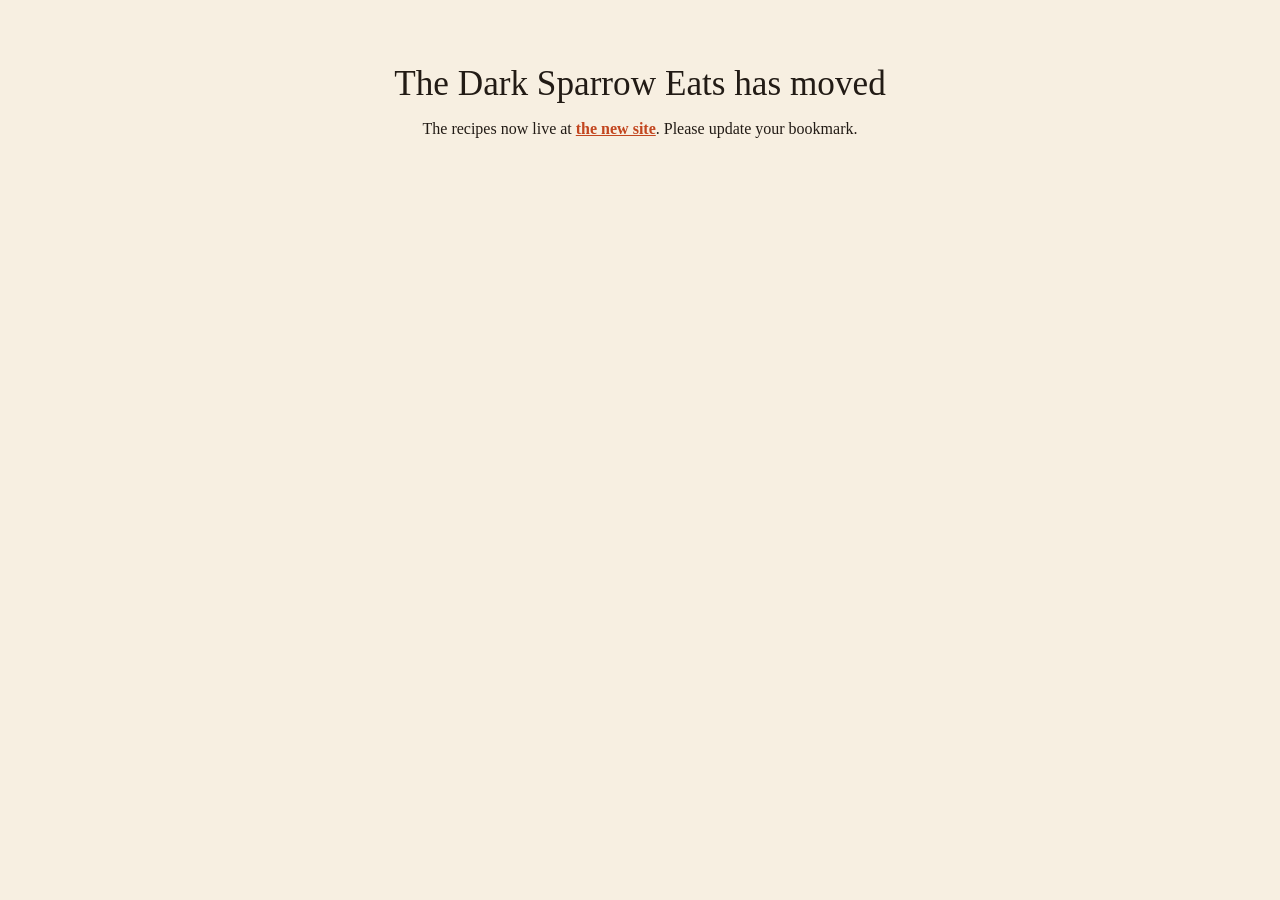
==== docs/index.html @ 2e4ec0d6 "Add moved-site forwarding page for GitHub Pages" ====
<!DOCTYPE html>
<html lang="en">
<head>
  <meta charset="utf-8">
  <meta name="viewport" content="width=device-width, initial-scale=1">
  <meta name="robots" content="noindex">
  <title>The Dark Sparrow Eats has moved</title>
  <!--
    GitHub Pages forwarding page. NOT part of the Cloudflare site.
    1. Change NEW_SITE below to the Cloudflare address (no slash at the end).
    2. Change the same address in the <a href> further down.
    3. In GitHub: Settings → Pages → Branch: main, folder: /docs → Save.
    Old links, including links to one recipe (#/recipe/...), then forward to the new site.
  -->
  <script>
    var NEW_SITE = "https://dark-sparrow-eats.YOUR-ACCOUNT.workers.dev";
    if (NEW_SITE.indexOf("YOUR-ACCOUNT") === -1) {
      location.replace(NEW_SITE + "/" + (location.hash || ""));
    }
  </script>
  <style>
    body { font-family: Georgia, serif; background: #f7efe1; color: #221b15; margin: 0; padding: 4rem 1.5rem; text-align: center; }
    h1 { font-weight: 500; font-size: 2.2rem; margin: 0 0 1rem; }
    a { color: #c2461f; font-weight: 600; }
  </style>
</head>
<body>
  <h1>The Dark Sparrow Eats has moved</h1>
  <p>The recipes now live at <a href="https://dark-sparrow-eats.YOUR-ACCOUNT.workers.dev/">the new site</a>. Please update your bookmark.</p>
</body>
</html>
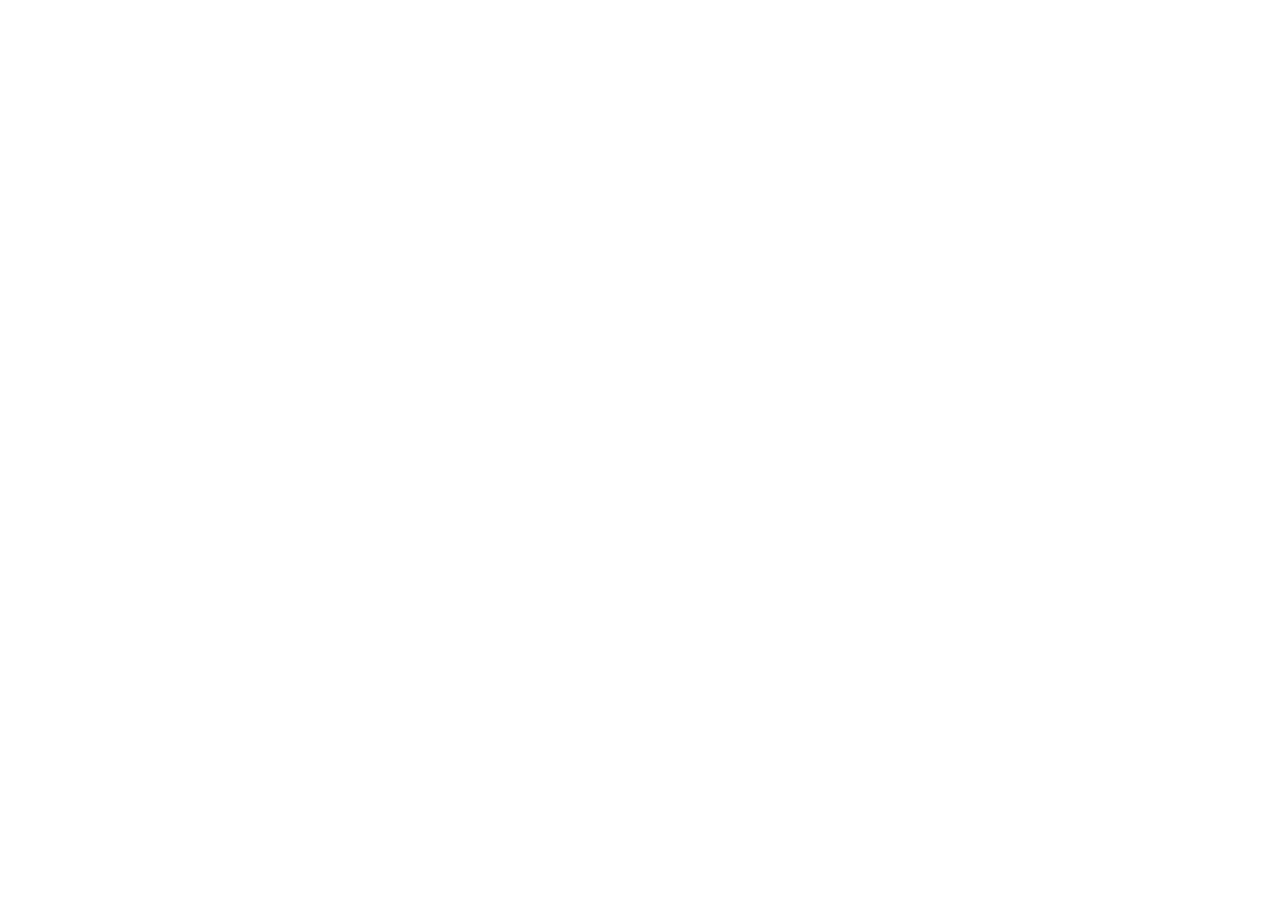
==== commit b6f8e188: "Point the moved page and README at recipes.the-dark-sparro.workers.dev Co-Authored-By: Claude Opus 5" ====
--- a/docs/index.html
+++ b/docs/index.html
@@ -13,7 +13,7 @@
     Old links, including links to one recipe (#/recipe/...), then forward to the new site.
   -->
   <script>
-    var NEW_SITE = "https://dark-sparrow-eats.YOUR-ACCOUNT.workers.dev";
+    var NEW_SITE = "https://recipes.the-dark-sparro.workers.dev";
     if (NEW_SITE.indexOf("YOUR-ACCOUNT") === -1) {
       location.replace(NEW_SITE + "/" + (location.hash || ""));
     }
@@ -26,6 +26,6 @@
 </head>
 <body>
   <h1>The Dark Sparrow Eats has moved</h1>
-  <p>The recipes now live at <a href="https://dark-sparrow-eats.YOUR-ACCOUNT.workers.dev/">the new site</a>. Please update your bookmark.</p>
+  <p>The recipes now live at <a href="https://recipes.the-dark-sparro.workers.dev/">the new site</a>. Please update your bookmark.</p>
 </body>
 </html>
